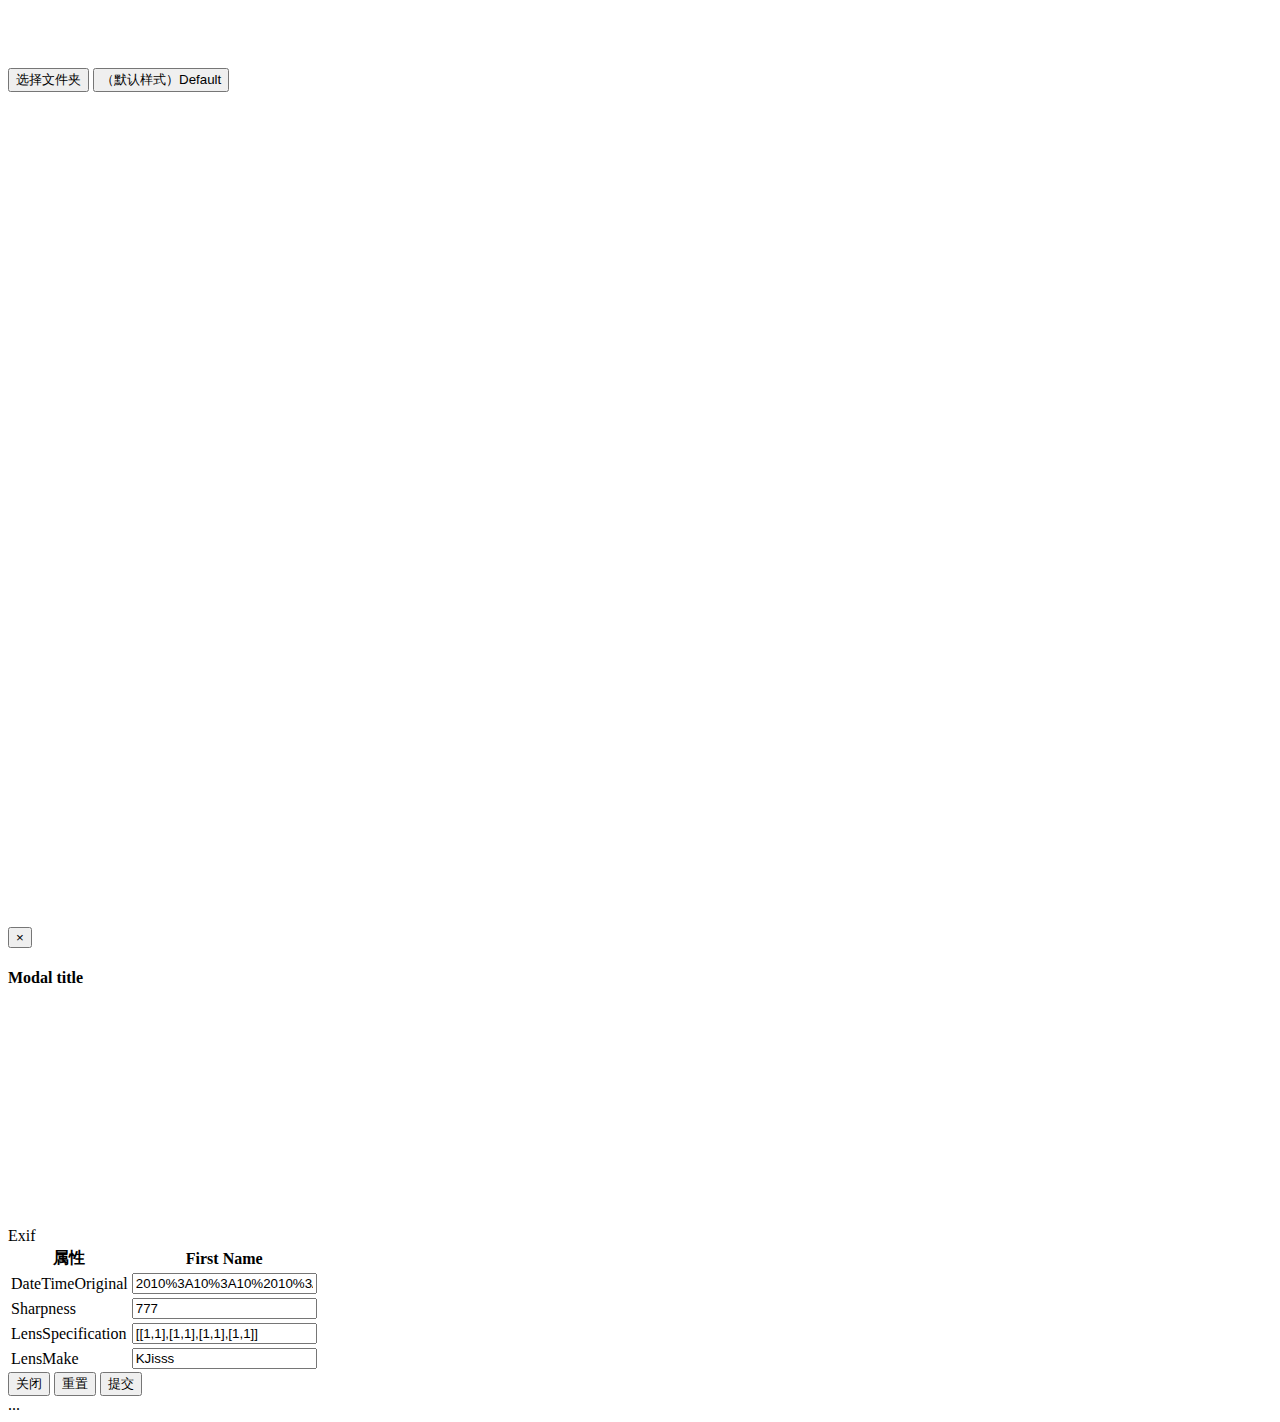
==== index.html @ da3b3359 "初始化提交" ====
<!DOCTYPE html>
<html lang="en">
<head>
    <meta charset="UTF-8">
    <title>Title</title>
    <link rel="stylesheet" type="text/css" media="screen" href="assets/css/bootstrap.min.css?v=3.3.6">
    <link rel="stylesheet" type="text/css" media="screen" href="assets/css/jquery.flex-images.css">
    <link rel="stylesheet" type="text/css" media="screen" href="assets/css/index.css">
    <script src="assets/js/jquery-3.3.1.min.js"></script>
    <script src="assets/js/bootstrap.min.js"></script>
    <script src="assets/js/jquery.flex-images.min.js"></script>
    <script src="assets/js/piexif.js"></script>
    <script src="assets/js/localResizeIMG.js"></script>
</head>
<style type="text/css">
    body {
        padding-top: 60px;
    }

    #imgFlow img:hover {
        border: 1px solid red;
    }

    .t {
        width: 700px;
        overflow: hidden;
    }

    .divtd {
        height: 30px;
        overflow: hidden;
    }


    .th {
        overflow: hidden;
    }

    .te {
        width: 350px;
        height: 30px;
        overflow: hidden;
    }

    .originalImage {
        max-width: 300px;
        height: auto;
    }
</style>
<body>
<input id="pictures" type="file" webkitdirectory name="jpg" size="30" style="display:none"/>
<div id="message"></div>
<div class="container">
    <div class="row">
        <div class="col-lg-6 col-lg-offset-3">
            <button type="button" class="btn btn-default" onclick="$('input[id=pictures]').click();">选择文件夹</button>
            <button type="button" class="btn btn-default" onclick="flexImg()">（默认样式）Default</button>
        </div>
    </div>
    <div class="row">
        <div class="pre-scrollable col-lg-10 col-lg-offset-1" style="height: 800px;margin-top: 35px">
            <div class="flex-images" id="imgFlow">
            </div>
        </div>
    </div>

</div>

<div class="modal fade" id="detailModal" tabindex="-1" role="dialog" aria-labelledby="myModalLabel">
    <div class="modal-dialog" role="document">
        <div class="modal-content">
            <div class="modal-header">
                <button type="button" class="close" data-dismiss="modal" aria-label="Close"><span aria-hidden="true">&times;</span>
                </button>
                <h4 class="modal-title" id="myModalLabel">Modal title</h4>
            </div>
            <div class="image-bg"></div>
            <div class="modal-body">
                <div class="row">
                    <div class="col-lg-12">
                        <div class="panel panel-default" id="output">
                            <!-- Default panel contents -->
                            <div class="panel-heading">Exif</div>
                            <table class="table">
                                <thead>
                                <tr>
                                    <th>属性</th>
                                    <th>First Name</th>
                                </tr>
                                </thead>
                                <tbody>
                                <tr>
                                    <td>DateTimeOriginal</td>
                                    <td>
                                        <input type="text" class="form-control" value="2010%3A10%3A10%2010%3A10%3A10"/>
                                    </td>
                                </tr>
                                <tr>
                                    <td>Sharpness</td>
                                    <td>
                                        <input type="text" class="form-control" value="777"/>
                                    </td>
                                </tr>
                                <tr>
                                    <td>LensSpecification</td>
                                    <td>
                                        <input type="text" class="form-control" value="[[1,1],[1,1],[1,1],[1,1]]"/>
                                    </td>
                                </tr>
                                <tr>
                                    <td>LensMake</td>
                                    <td>
                                        <input type="text" class="form-control" value="KJisss"/>
                                    </td>
                                </tr>
                                </tbody>
                            </table>
                        </div>
                    </div>
                </div>
            </div>
            <div class="modal-footer">
                <button type="button" class="btn btn-default" data-dismiss="modal">关闭</button>
                <button type="button" class="btn btn-primary">重置</button>
                <button type="button" class="btn btn-success">提交</button>
            </div>
        </div>
    </div>
</div>
<div class="modal fade bs-example-modal-lg" tabindex="-1" role="dialog" aria-labelledby="loading">
    <div class="modal-dialog modal-lg" role="document">
        <div class="modal-content">
            ...
        </div>
    </div>
</div>
<script>
    var files;

    function flexImg() {
        $('#imgFlow').flexImages({rowHeight: 100});
    }

    function openDetail(index) {
        $("#output").empty();
        //根据索引取出原始文件,读取exif信息
        let file = files[index];
        var reader = new FileReader();
        reader.readAsDataURL(file);
        reader.onload = function (e1) {
            var dataURL = e1.target.result;
            printExif(dataURL);
            console.log("读取" + file.name);
        };
        $('#detailModal').modal({
            // backdrop: 'static',
            // keyboard: false
            // remote: '/modify.html'

        })
    }

    $('#detailModal').on('hidden.bs.modal', function (e) {

    });


    function loadHeaderBg(url) {
        $(".modal-header").css("background", "url(" + url + ") center center no-repeat");
        $(".modal-header").css("background-size", "100% auto");
    }

    $("#pictures").change(function (e) {
        $('#photoCover').val($(this).val());
        files = e.target.files;
        if (files.length > 1000) {
            alert("请选择少于1000张图片的文件夹");
            $(this).val("")
            return;
        }
        $(files).each(function (index, item) {
            var file = e.target.files[index];
            $(file).localResizeIMG({
                width: 200,
                quality: 0.8,
                success: function (result) {
                    var img = new Image();
                    img.src = result.base64;
                    img.onload = function () {
                        var w = img.width;
                        var h = img.height;
                        var im = $(img).attr("onclick", "openDetail(" + index + ")").attr("img-index", index).attr("img-name", file.name);
                        let flow_div = $('<div class="item" data-w="' + w + '" data-h="' + h + '"></div>');
                        $("#imgFlow").append($(flow_div).append(im));
                    };
                    console.log(result);
                }
            });
        });
    });

    /*打印exif信息*/
    function printExif(dataURL) {
        var originalImg = new Image();
        originalImg.src = dataURL;

        //加载背景图
        loadHeaderBg(dataURL);

        var exif = piexif.load(dataURL);
        var ifds = ["0th", "Exif", "GPS", "Interop", "1st"];
        var s = ""
        for (var i = 0; i < 5; i++) {
            var ifd = ifds[i];
            var ifd_i = "";
            for (var tag in exif[ifd]) {
                var str;
                if (exif[ifd][tag] instanceof Array) {
                    str = JSON.stringify(exif[ifd][tag]);
                } else {
                    str = escape(exif[ifd][tag]);
                }
                ifd_i += ("<tr><td class='te'>" + piexif.TAGS[ifd][tag]["name"] +
                    "</td><td class='te'><div>" +
                    str + "</div></td></tr>");
                console.log(str);
            }
            s += ("<table class='table'><tr><th colspan='2'>" +
                ifd + "</th></tr>" + ifd_i + "</table>");
        }
        // if (exif["thumbnail"]) {
        //     var thumbStr = "data:image/jpeg;base64," + btoa(exif["thumbnail"]);
        //     //$("#imgFlow").append('<div class="item" data-w="170" data-h="150"><img src="'+thumbStr+'"></div>');
        //     var img = "<img src='{img}'></img>".replace("{img}", thumbStr);
        //     s += ("<table class='t'><tr><th class='th'>thumbnail</th></tr><tr><td>" +
        //         img + "</td></tr></table><br>");
        // }
        var newDiv = $("<div class='z'></div>").html(s).hide();

        $("#output").prepend(newDiv);

        originalImg.onload = function () {
            var w = originalImg.width;
            var h = originalImg.height;
            var size = $("<div></div>").text("Original size:" + w + "*" + h);
            var im = $(originalImg).addClass("originalImage");
            // newDiv.prepend(im);
            // newDiv.prepend(size);
        }
        // newDiv.slideDown(2000);
        newDiv.show();
    }

    function handleFileSelect(evt) {
        var file = evt.target.files[0];
        var reader = new FileReader();
        reader.onloadend = function (e) {
            printExif(e.target.result);
        };
        reader.readAsDataURL(file);
    }

    document.getElementById('f').addEventListener('change', handleFileSelect, false);

    /*生成缩略图预览图片*/
    function thumbnail(file) {
        let z = new zz();
        z.compressPhotoUpload({
            file: file, //必传，上传图片
            ratio: 0.1, //默认为0.1   压缩比
            maxsize: 1, //默认为1024,单位为kb    大于此值则做压缩操作
            success: (e) => { //必传，成功后的回调函数，返回的参数是图片信息（对象）
                console.log(e);
                return e.data;
                //document.querySelector("body").innerHTML = `<a href="${}"  download><img id="img" src="${e.data}" width="200px"/></a>`
            }
        });
    }
</script>
</body>
</html>
---- assets/css/index.css ----
.modal-content{
    border: 0px!important;
}
#detailModal .modal-header {
    height: 300px;
    border-bottom: none;
    background: url(../images/564.jpg) center center no-repeat;
    background-size: 100% auto;
}

#detailModal .image-bg {
    position: absolute;
    top: 220px;
    width: 100%;
    height: 80px;
    background-image: -webkit-linear-gradient(top, rgba(231, 51, 104, 0) 0%, rgb(255, 255, 255) 100%);
    background-image: -moz-linear-gradient(top, rgba(231, 51, 104, 0) 0%, rgb(255, 255, 255) 100%);
    background-image: -o-linear-gradient(top, rgba(231, 51, 104, 0) 0%, rgb(255, 255, 255) 100%);
    background-image: linear-gradient(top, rgba(231, 51, 104, 0) 0%, rgb(255, 255, 255) 100%);
}

#detailModal img {
    width: 100%;
    border-radius: 4px;
}
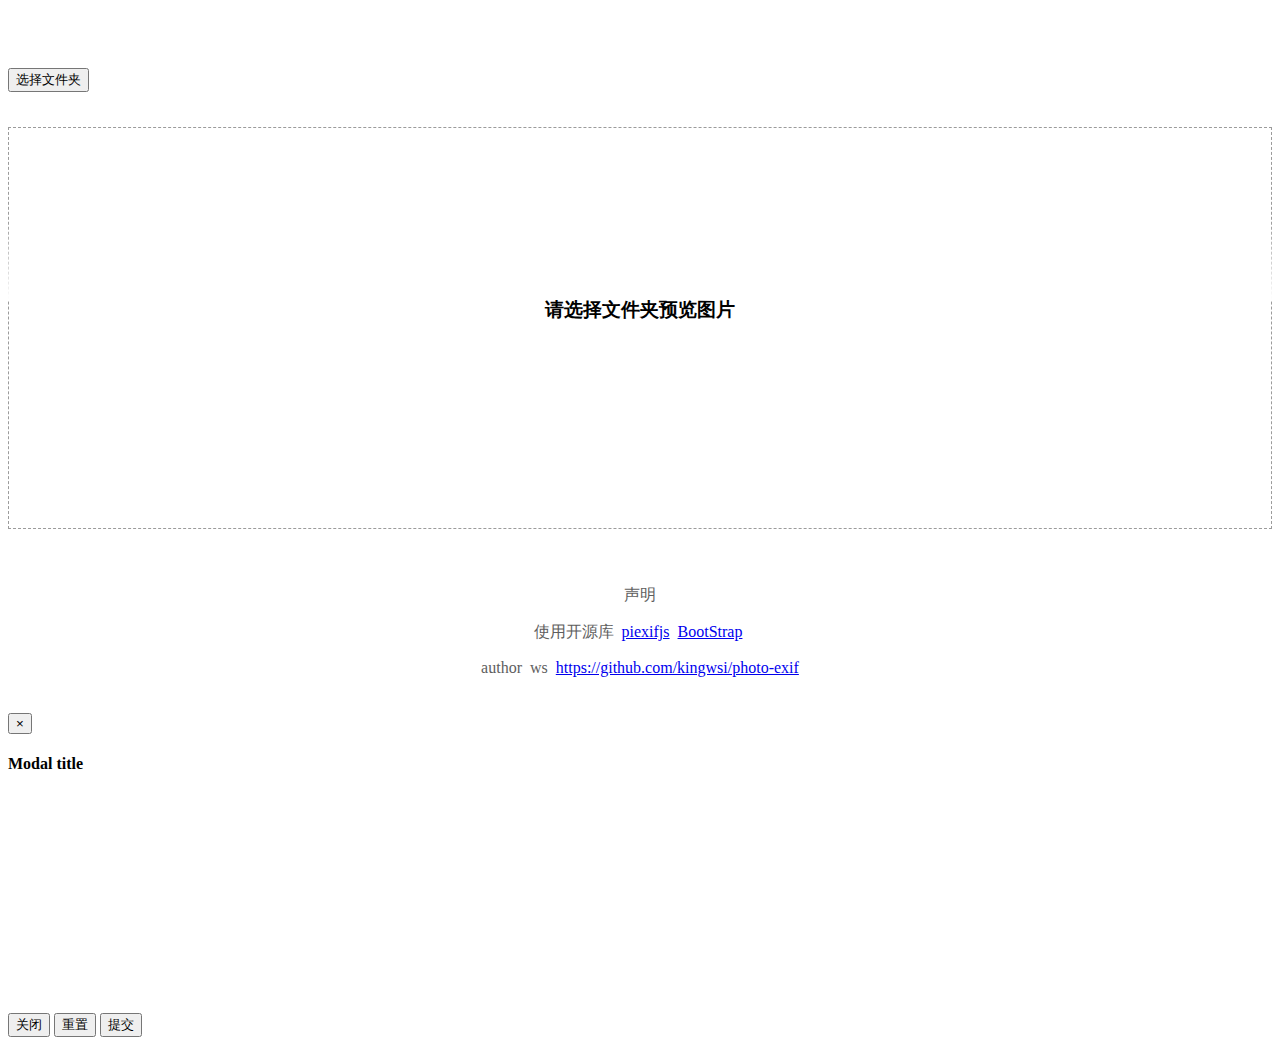
==== commit 66a353e6: "页面优化" ====
--- a/index.html
+++ b/index.html
@@ -2,7 +2,7 @@
 <html lang="en">
 <head>
     <meta charset="UTF-8">
-    <title>Title</title>
+    <title>照片Exif信息查看&修改</title>
     <link rel="stylesheet" type="text/css" media="screen" href="assets/css/bootstrap.min.css?v=3.3.6">
     <link rel="stylesheet" type="text/css" media="screen" href="assets/css/jquery.flex-images.css">
     <link rel="stylesheet" type="text/css" media="screen" href="assets/css/index.css">
@@ -48,22 +48,38 @@
     }
 </style>
 <body>
-<input id="pictures" type="file" webkitdirectory name="jpg" size="30" style="display:none"/>
+<input id="pictures" type="file" webkitdirectory name="jpg" size="30" style="display:none" accept="image/jpeg"/>
 <div id="message"></div>
 <div class="container">
     <div class="row">
-        <div class="col-lg-6 col-lg-offset-3">
-            <button type="button" class="btn btn-default" onclick="$('input[id=pictures]').click();">选择文件夹</button>
-            <button type="button" class="btn btn-default" onclick="flexImg()">（默认样式）Default</button>
+        <div class="col-lg-4 col-lg-offset-4">
+            <button type="button" class="btn btn-default btn-block" onclick="$('input[id=pictures]').click();">选择文件夹
+            </button>
         </div>
     </div>
     <div class="row">
         <div class="pre-scrollable col-lg-10 col-lg-offset-1" style="height: 800px;margin-top: 35px">
             <div class="flex-images" id="imgFlow">
-            </div>
-        </div>
-    </div>
-
+                <div class="welcome">
+                    <h3>请选择文件夹预览图片</h3>
+                </div>
+            </div>
+        </div>
+    </div>
+    <div class="row">
+        <div class="col-lg-10 col-lg-offset-1 foot">
+            <p>声明</p>
+            <p>
+                使用开源库&nbsp;
+                <a href="https://github.com/hMatoba/piexifjs" target="_blank">piexifjs</a>&nbsp;
+                <a href="https://github.com/twbs/bootstrap" target="_blank">BootStrap</a>&nbsp;
+            </p>
+            <p>
+                author&nbsp; <a>ws</a>&nbsp;
+                <a href="https://github.com/kingwsi/photo-exif" target="_blank">https://github.com/kingwsi/photo-exif</a>
+            </p>
+        </div>
+    </div>
 </div>
 
 <div class="modal fade" id="detailModal" tabindex="-1" role="dialog" aria-labelledby="myModalLabel">
@@ -79,42 +95,7 @@
                 <div class="row">
                     <div class="col-lg-12">
                         <div class="panel panel-default" id="output">
-                            <!-- Default panel contents -->
-                            <div class="panel-heading">Exif</div>
-                            <table class="table">
-                                <thead>
-                                <tr>
-                                    <th>属性</th>
-                                    <th>First Name</th>
-                                </tr>
-                                </thead>
-                                <tbody>
-                                <tr>
-                                    <td>DateTimeOriginal</td>
-                                    <td>
-                                        <input type="text" class="form-control" value="2010%3A10%3A10%2010%3A10%3A10"/>
-                                    </td>
-                                </tr>
-                                <tr>
-                                    <td>Sharpness</td>
-                                    <td>
-                                        <input type="text" class="form-control" value="777"/>
-                                    </td>
-                                </tr>
-                                <tr>
-                                    <td>LensSpecification</td>
-                                    <td>
-                                        <input type="text" class="form-control" value="[[1,1],[1,1],[1,1],[1,1]]"/>
-                                    </td>
-                                </tr>
-                                <tr>
-                                    <td>LensMake</td>
-                                    <td>
-                                        <input type="text" class="form-control" value="KJisss"/>
-                                    </td>
-                                </tr>
-                                </tbody>
-                            </table>
+
                         </div>
                     </div>
                 </div>
@@ -127,10 +108,14 @@
         </div>
     </div>
 </div>
-<div class="modal fade bs-example-modal-lg" tabindex="-1" role="dialog" aria-labelledby="loading">
+<div class="modal fade bs-example-modal-lg" tabindex="-1" role="dialog" aria-labelledby="loading" id="loading">
     <div class="modal-dialog modal-lg" role="document">
         <div class="modal-content">
-            ...
+            <div class="progress">
+                <div class="progress-bar progress-bar-striped active" role="progressbar" aria-valuenow="89"
+                     aria-valuemin="0" aria-valuemax="100" style="width: 45%">
+                </div>
+            </div>
         </div>
     </div>
 </div>
@@ -139,6 +124,10 @@
 
     function flexImg() {
         $('#imgFlow').flexImages({rowHeight: 100});
+    }
+
+    function loading(ratio) {
+        $(".progress-bar").attr("aria-valuenow", ratio).attr("style", "width: " + ratio + "%");
     }
 
     function openDetail(index) {
@@ -164,22 +153,31 @@
 
     });
 
-
     function loadHeaderBg(url) {
         $(".modal-header").css("background", "url(" + url + ") center center no-repeat");
         $(".modal-header").css("background-size", "100% auto");
     }
 
     $("#pictures").change(function (e) {
-        $('#photoCover').val($(this).val());
         files = e.target.files;
         if (files.length > 1000) {
             alert("请选择少于1000张图片的文件夹");
-            $(this).val("")
+            $(this).val("");
             return;
         }
+        $('#imgFlow').empty();
+        /*加载进度条*/
+        $(".progress-bar").attr("style", "width: 0%");
+        $('#loading').modal();
+        var count = 1;
+        var length = files.length;
         $(files).each(function (index, item) {
             var file = e.target.files[index];
+            let fileFormat = file.name.substring(file.name.lastIndexOf(".")).toLowerCase();
+            if (!fileFormat.match(/.png|.jpg|.jpeg|.gif/)) {
+                length--;
+                console.log(length);
+            }
             $(file).localResizeIMG({
                 width: 200,
                 quality: 0.8,
@@ -192,8 +190,14 @@
                         var im = $(img).attr("onclick", "openDetail(" + index + ")").attr("img-index", index).attr("img-name", file.name);
                         let flow_div = $('<div class="item" data-w="' + w + '" data-h="' + h + '"></div>');
                         $("#imgFlow").append($(flow_div).append(im));
+                        var ratio = (count++ / length).toFixed(2);
+                        loading(ratio * 100);
+                        console.log(ratio);
+                        if (ratio == 1) {
+                            flexImg();
+                            $('#loading').modal('hide')
+                        }
                     };
-                    console.log(result);
                 }
             });
         });
@@ -250,32 +254,6 @@
         // newDiv.slideDown(2000);
         newDiv.show();
     }
-
-    function handleFileSelect(evt) {
-        var file = evt.target.files[0];
-        var reader = new FileReader();
-        reader.onloadend = function (e) {
-            printExif(e.target.result);
-        };
-        reader.readAsDataURL(file);
-    }
-
-    document.getElementById('f').addEventListener('change', handleFileSelect, false);
-
-    /*生成缩略图预览图片*/
-    function thumbnail(file) {
-        let z = new zz();
-        z.compressPhotoUpload({
-            file: file, //必传，上传图片
-            ratio: 0.1, //默认为0.1   压缩比
-            maxsize: 1, //默认为1024,单位为kb    大于此值则做压缩操作
-            success: (e) => { //必传，成功后的回调函数，返回的参数是图片信息（对象）
-                console.log(e);
-                return e.data;
-                //document.querySelector("body").innerHTML = `<a href="${}"  download><img id="img" src="${e.data}" width="200px"/></a>`
-            }
-        });
-    }
 </script>
 </body>
 </html>--- a/assets/css/index.css
+++ b/assets/css/index.css
@@ -1,11 +1,18 @@
-
+.welcome{
+    display: block;
+    text-align: center;
+    padding-top: 150px;
+}
+.pre-scrollable{
+    border: #9b9b9b dashed 1px;
+    max-height: 400px;
+}
 .modal-content{
     border: 0px!important;
 }
 #detailModal .modal-header {
     height: 300px;
     border-bottom: none;
-    background: url(../images/564.jpg) center center no-repeat;
     background-size: 100% auto;
 }
 
@@ -23,4 +30,13 @@
 #detailModal img {
     width: 100%;
     border-radius: 4px;
+}
+.foot{
+    margin-top: 20px;
+    text-align: center;
+    padding: 20px 0px;
+    color: #5e5e5e;
+}
+.foot p{
+    display: block;
 }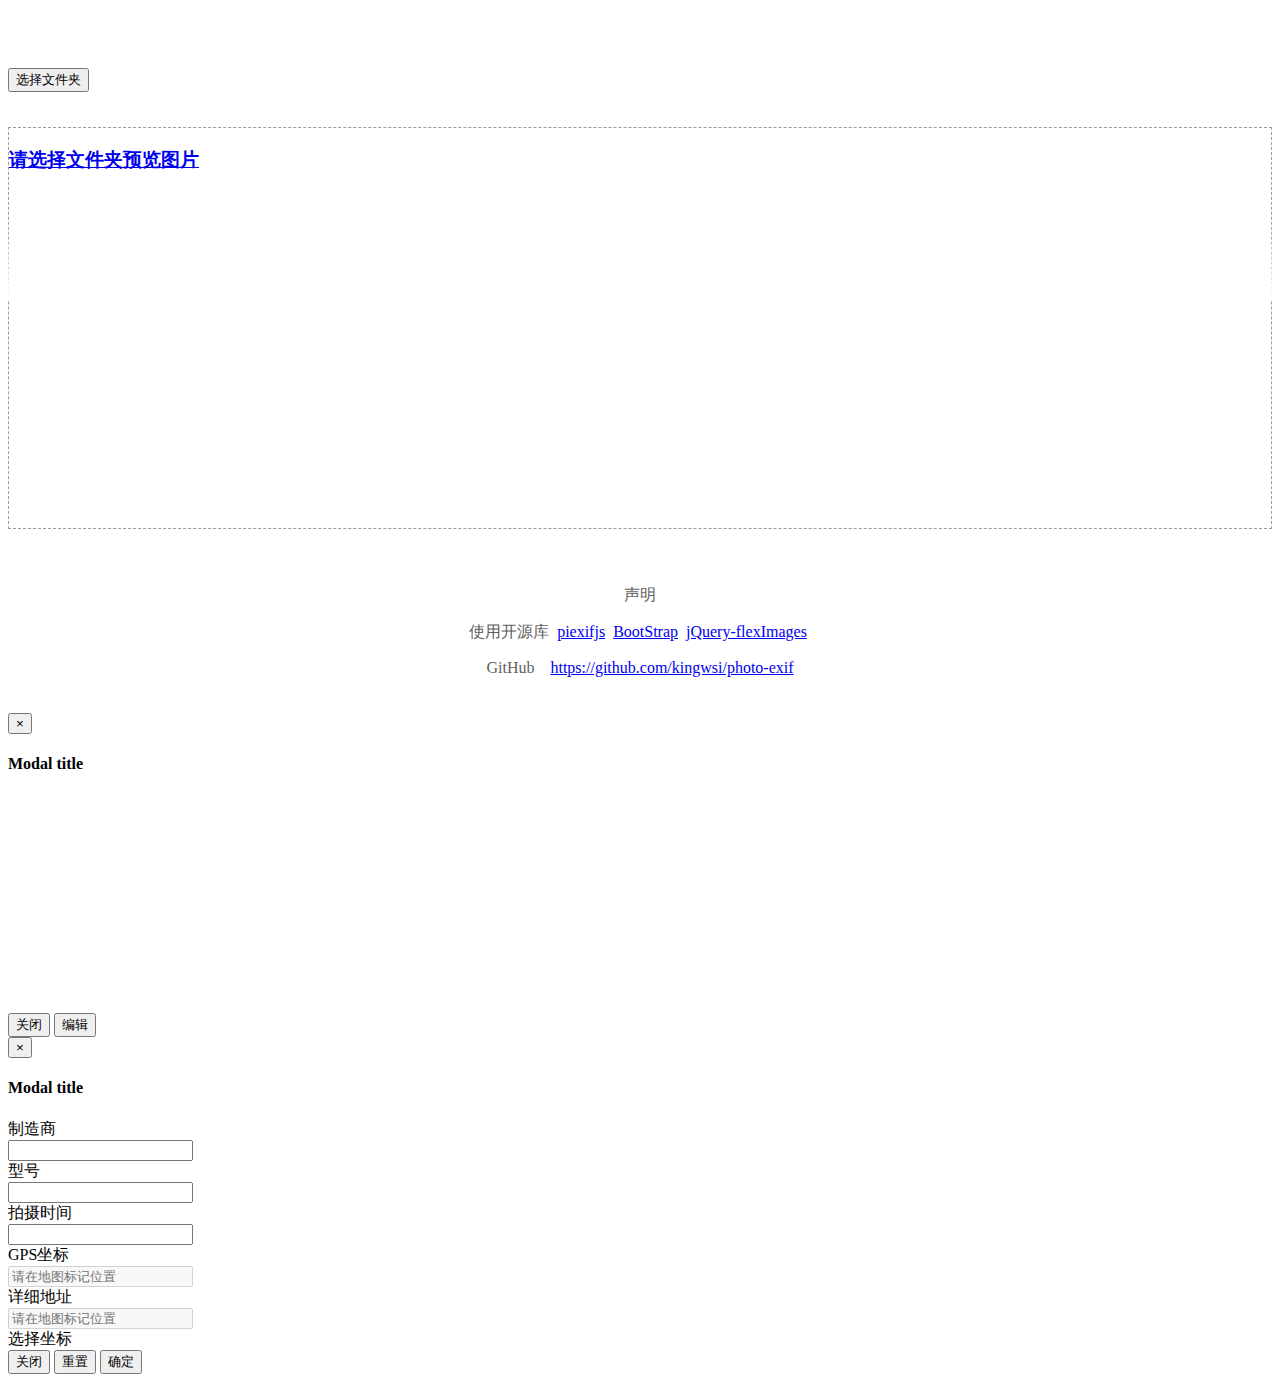
==== commit b815e249: "https修复" ====
--- a/index.html
+++ b/index.html
@@ -3,65 +3,38 @@
 <head>
     <meta charset="UTF-8">
     <title>照片Exif信息查看&修改</title>
+    <link rel="icon" type="image/png" href="./assets/images/favicon.ico" sizes="32x32">
     <link rel="stylesheet" type="text/css" media="screen" href="assets/css/bootstrap.min.css?v=3.3.6">
-    <link rel="stylesheet" type="text/css" media="screen" href="assets/css/jquery.flex-images.css">
     <link rel="stylesheet" type="text/css" media="screen" href="assets/css/index.css">
-    <script src="assets/js/jquery-3.3.1.min.js"></script>
-    <script src="assets/js/bootstrap.min.js"></script>
-    <script src="assets/js/jquery.flex-images.min.js"></script>
-    <script src="assets/js/piexif.js"></script>
-    <script src="assets/js/localResizeIMG.js"></script>
+    <script src="./assets/js/jquery-3.3.1.min.js"></script>
+    <script src="./assets/js/bootstrap.min.js"></script>
+    <script src="./assets/js/jquery.flex-images.min.js"></script>
+    <script src="./assets/js/piexif.js"></script>
+    <script src="./assets/js/localResizeIMG.js"></script>
 </head>
 <style type="text/css">
     body {
         padding-top: 60px;
     }
-
-    #imgFlow img:hover {
-        border: 1px solid red;
-    }
-
-    .t {
-        width: 700px;
-        overflow: hidden;
-    }
-
-    .divtd {
-        height: 30px;
-        overflow: hidden;
-    }
-
-
-    .th {
-        overflow: hidden;
-    }
-
-    .te {
-        width: 350px;
-        height: 30px;
-        overflow: hidden;
-    }
-
-    .originalImage {
-        max-width: 300px;
-        height: auto;
-    }
 </style>
+<script type="text/javascript" src="https://api.map.baidu.com/getscript?v=2.0&ak=SjIq3YIPfcmGhLCkmHux58m0wtI7ZxCl">
+</script>
 <body>
 <input id="pictures" type="file" webkitdirectory name="jpg" size="30" style="display:none" accept="image/jpeg"/>
 <div id="message"></div>
 <div class="container">
     <div class="row">
         <div class="col-lg-4 col-lg-offset-4">
-            <button type="button" class="btn btn-default btn-block" onclick="$('input[id=pictures]').click();">选择文件夹
+            <button type="button" class="btn btn-default btn-block select-input"
+                    onclick="$('input[id=pictures]').click();">选择文件夹
             </button>
         </div>
     </div>
     <div class="row">
         <div class="pre-scrollable col-lg-10 col-lg-offset-1" style="height: 800px;margin-top: 35px">
             <div class="flex-images" id="imgFlow">
-                <div class="welcome">
-                    <h3>请选择文件夹预览图片</h3>
+                <div class="show-msg" onclick="$('input[id=pictures]').click();">
+                    <h3><a href="javascript:;">请选择文件夹预览图片</a></h3>
                 </div>
             </div>
         </div>
@@ -73,22 +46,25 @@
                 使用开源库&nbsp;
                 <a href="https://github.com/hMatoba/piexifjs" target="_blank">piexifjs</a>&nbsp;
                 <a href="https://github.com/twbs/bootstrap" target="_blank">BootStrap</a>&nbsp;
+                <a href="https://github.com/Pixabay/jQuery-flexImages" target="_blank">jQuery-flexImages</a>&nbsp;
             </p>
             <p>
-                author&nbsp; <a>ws</a>&nbsp;
-                <a href="https://github.com/kingwsi/photo-exif" target="_blank">https://github.com/kingwsi/photo-exif</a>
+                GitHub&nbsp; &nbsp;
+                <a href="https://github.com/kingwsi/photo-exif"
+                   target="_blank">https://github.com/kingwsi/photo-exif</a>
             </p>
+
         </div>
     </div>
 </div>
-
+<!--查看模态框-->
 <div class="modal fade" id="detailModal" tabindex="-1" role="dialog" aria-labelledby="myModalLabel">
     <div class="modal-dialog" role="document">
         <div class="modal-content">
             <div class="modal-header">
                 <button type="button" class="close" data-dismiss="modal" aria-label="Close"><span aria-hidden="true">&times;</span>
                 </button>
-                <h4 class="modal-title" id="myModalLabel">Modal title</h4>
+                <h4 class="modal-title" id="detailLabel">Modal title</h4>
             </div>
             <div class="image-bg"></div>
             <div class="modal-body">
@@ -102,12 +78,75 @@
             </div>
             <div class="modal-footer">
                 <button type="button" class="btn btn-default" data-dismiss="modal">关闭</button>
-                <button type="button" class="btn btn-primary">重置</button>
-                <button type="button" class="btn btn-success">提交</button>
+                <button type="button" class="btn btn-primary" id="editBtn">编辑</button>
             </div>
         </div>
     </div>
 </div>
+<!--编辑模态框-->
+<div class="modal fade" id="editModal" tabindex="-1" role="dialog" aria-labelledby="myModalLabel">
+    <div class="modal-dialog" role="document">
+        <div class="modal-content">
+            <div class="modal-header">
+                <button type="button" class="close" data-dismiss="modal" aria-label="Close"><span aria-hidden="true">&times;</span>
+                </button>
+                <h4 class="modal-title" id="edit-file-name">Modal title</h4>
+            </div>
+            <div class="image-bg"></div>
+            <div class="modal-body">
+                <div class="col-lg-12">
+                    <form class="form-horizontal" id="edit-form">
+                        <div class="form-group">
+                            <label class="col-sm-2 control-label">制造商</label>
+                            <div class="col-sm-10">
+                                <input type="text" class="form-control" name="make">
+                            </div>
+                        </div>
+                        <div class="form-group">
+                            <label class="col-sm-2 control-label">型号</label>
+                            <div class="col-sm-10">
+                                <input type="text" class="form-control" name="model">
+                            </div>
+                        </div>
+                        <div class="form-group">
+                            <label class="col-sm-2 control-label">拍摄时间</label>
+                            <div class="col-sm-10">
+                                <input type="text" class="form-control" name="date">
+                            </div>
+                        </div>
+                        <div class="form-group">
+                            <label class="col-sm-2 control-label">GPS坐标</label>
+                            <div class="col-sm-10">
+                                <input type="text" class="form-control" placeholder="请在地图标记位置" id="coordinate" disabled>
+                            </div>
+                        </div>
+                        <div class="form-group">
+                            <label class="col-sm-2 control-label">详细地址</label>
+                            <div class="col-sm-10">
+                                <input type="text" class="form-control" placeholder="请在地图标记位置" id="address" disabled>
+                            </div>
+                        </div>
+                        <div class="form-group">
+                            <label class="col-sm-2 control-label">选择坐标</label>
+                            <div class="col-sm-10">
+                                <div class="sel-gps" id="allmap"></div>
+                            </div>
+                        </div>
+                    </form>
+                </div>
+            </div>
+            <div class="modal-footer">
+                <button type="button" class="btn btn-default" data-dismiss="modal">关闭</button>
+                <button type="button" class="btn btn-primary"
+                        onclick="initPoint('35,1,42,1,4943,100','114,1,16,1,4503,100')">
+                    重置
+                </button>
+                <button type="button" class="btn btn-success" id="writeBtn">确定</button>
+            </div>
+        </div>
+    </div>
+</div>
+<!--读取进度-->
 <div class="modal fade bs-example-modal-lg" tabindex="-1" role="dialog" aria-labelledby="loading" id="loading">
     <div class="modal-dialog modal-lg" role="document">
         <div class="modal-content">
@@ -120,8 +159,12 @@
     </div>
 </div>
 <script>
+	var ua = navigator.userAgent.toLocaleLowerCase();
+	if (ua.match(/chrome/) == null) {
+		alert("当前浏览器不是Chrome，工具可能无法正常使用")
+	}
+        
     var files;
-
     function flexImg() {
         $('#imgFlow').flexImages({rowHeight: 100});
     }
@@ -130,34 +173,34 @@
         $(".progress-bar").attr("aria-valuenow", ratio).attr("style", "width: " + ratio + "%");
     }
 
+    /*打开模态框查看详情*/
     function openDetail(index) {
         $("#output").empty();
+        $("#editBtn").attr("onclick", "edit_simple(" + index + ")");
         //根据索引取出原始文件,读取exif信息
         let file = files[index];
+		$("#detailLabel").text(file.name);
         var reader = new FileReader();
         reader.readAsDataURL(file);
         reader.onload = function (e1) {
             var dataURL = e1.target.result;
             printExif(dataURL);
-            console.log("读取" + file.name);
         };
         $('#detailModal').modal({
             // backdrop: 'static',
             // keyboard: false
-            // remote: '/modify.html'
-
         })
     }
 
+    $("#editBtn").click(function () {
+
+    });
+
     $('#detailModal').on('hidden.bs.modal', function (e) {
 
     });
 
-    function loadHeaderBg(url) {
-        $(".modal-header").css("background", "url(" + url + ") center center no-repeat");
-        $(".modal-header").css("background-size", "100% auto");
-    }
-
+    /*加载文件*/
     $("#pictures").change(function (e) {
         files = e.target.files;
         if (files.length > 1000) {
@@ -166,8 +209,9 @@
             return;
         }
         $('#imgFlow').empty();
-        /*加载进度条*/
-        $(".progress-bar").attr("style", "width: 0%");
+
+        /*显示加载进度条*/
+        $(".progress-bar").attr("style", "width: 10%");
         $('#loading').modal();
         var count = 1;
         var length = files.length;
@@ -191,9 +235,12 @@
                         let flow_div = $('<div class="item" data-w="' + w + '" data-h="' + h + '"></div>');
                         $("#imgFlow").append($(flow_div).append(im));
                         var ratio = (count++ / length).toFixed(2);
-                        loading(ratio * 100);
-                        console.log(ratio);
+                        if (count % 5 == 0) {
+                            console.log("更新进度条" + ratio);
+                            loading(ratio * 100);
+                        }
                         if (ratio == 1) {
+                            /*所有图片加载完成*/
                             flexImg();
                             $('#loading').modal('hide')
                         }
@@ -207,13 +254,10 @@
     function printExif(dataURL) {
         var originalImg = new Image();
         originalImg.src = dataURL;
-
         //加载背景图
-        loadHeaderBg(dataURL);
-
         var exif = piexif.load(dataURL);
         var ifds = ["0th", "Exif", "GPS", "Interop", "1st"];
-        var s = ""
+        var s = "";
         for (var i = 0; i < 5; i++) {
             var ifd = ifds[i];
             var ifd_i = "";
@@ -223,22 +267,17 @@
                     str = JSON.stringify(exif[ifd][tag]);
                 } else {
                     str = escape(exif[ifd][tag]);
+                    if (str.length < 100){
+                        str = decodeURI(str);
+                    }
                 }
-                ifd_i += ("<tr><td class='te'>" + piexif.TAGS[ifd][tag]["name"] +
-                    "</td><td class='te'><div>" +
+                ifd_i += ("<tr><td>" + piexif.TAGS[ifd][tag]["name"] +
+                    "</td><td><div class='te' title='" + str + "'>" +
                     str + "</div></td></tr>");
-                console.log(str);
             }
             s += ("<table class='table'><tr><th colspan='2'>" +
                 ifd + "</th></tr>" + ifd_i + "</table>");
         }
-        // if (exif["thumbnail"]) {
-        //     var thumbStr = "data:image/jpeg;base64," + btoa(exif["thumbnail"]);
-        //     //$("#imgFlow").append('<div class="item" data-w="170" data-h="150"><img src="'+thumbStr+'"></div>');
-        //     var img = "<img src='{img}'></img>".replace("{img}", thumbStr);
-        //     s += ("<table class='t'><tr><th class='th'>thumbnail</th></tr><tr><td>" +
-        //         img + "</td></tr></table><br>");
-        // }
         var newDiv = $("<div class='z'></div>").html(s).hide();
 
         $("#output").prepend(newDiv);
@@ -248,12 +287,206 @@
             var h = originalImg.height;
             var size = $("<div></div>").text("Original size:" + w + "*" + h);
             var im = $(originalImg).addClass("originalImage");
-            // newDiv.prepend(im);
-            // newDiv.prepend(size);
+            newDiv.prepend(im);
+            newDiv.prepend(size);
+        };
+        newDiv.show();
+    }
+
+    /*简单编辑模式*/
+    function edit_simple(index) {
+		$("#edit-form")[0].reset();
+        $('#detailModal').modal('hide');
+        //根据索引取出原始文件,读取exif信息
+        let file = files[index];
+		$("#edit-file-name").text(file.name);
+        var reader = new FileReader();
+        reader.readAsDataURL(file);
+        reader.onload=function () {
+            var dataURL = reader.result;
+            var exif = piexif.load(dataURL);
+            /*初始化坐标*/
+            console.log("经纬度："+exif["GPS"]["2"]+","+exif["GPS"]["4"]);
+            initPoint(exif["GPS"]["2"] + "", exif["GPS"]["4"] + "");
+            $("input[name='date']").val(exif["Exif"]["36867"]);
+            $("input[name='make']").val(exif["0th"]["271"]);
+            $("input[name='model']").val(exif["0th"]["272"])
+        };
+        $('#editModal').modal({
+            backdrop: 'static',
+            keyboard: false
+        });
+    }
+
+    /**
+     * 度分秒转度数
+     * @param latitude 纬度
+     * @param longitude 经度
+     */
+    function initPoint(latitude, longitude) {
+        let res = {};
+        var lat = latitude.split(",");
+        var lon = longitude.split(",");
+        var latLon = new Array(lat, lon);
+        $.each(latLon, function (index, item) {
+            if (item.length != 6) {
+                return;
+            }
+            var d = item[0];
+            var f = item[2];
+            var m = item[4] / 100;
+            var f = parseFloat(f) + parseFloat(m / 60);
+            var du = parseFloat(f / 60) + parseFloat(d);
+            latLon[index] = du;
+        });
+
+        point = new BMap.Point(latLon[1], latLon[0]);
+        //坐标转换成地址
+        geoc.getLocation(point, function (rs) {
+            var addComp = rs.addressComponents;
+            var address = addComp.province + addComp.city + addComp.district + addComp.street + addComp.streetNumber;
+            $('#coordinate').val(latLon[1] + "," + latLon[0]);
+            $("#address").val(address)
+        });
+        /*原始坐标 WGS84*/
+        // var markergg = new BMap.Marker(point);
+        // map.addOverlay(markergg); //
+        map.centerAndZoom(point, 12); // 中心点
+        //坐标转换完之后的回调函数
+        translateCallback = function (data) {
+            if (data.status === 0) {
+                var marker = new BMap.Marker(data.points[0]);
+                markersArray.push(marker);
+                map.addOverlay(marker);
+                map.setCenter(data.points[0]);
+            }
+        };
+        /*坐标转换成百度坐标*/
+        setTimeout(function () {
+            var convertor = new BMap.Convertor();
+            var pointArr = [];
+            pointArr.push(point);
+            convertor.translate(pointArr, 1, 5, translateCallback)
+        }, 1000);
+    }
+
+    var map = new BMap.Map("allmap");
+    var geoc = new BMap.Geocoder();   //地址解析对象
+    var markersArray = [];
+    var geolocation = new BMap.Geolocation();
+
+
+    geolocation.getCurrentPosition(function (r) {
+        if (this.getStatus() == BMAP_STATUS_SUCCESS) {
+            var mk = new BMap.Marker(r.point);
+            map.addOverlay(mk);
+            map.panTo(r.point);
+            map.enableScrollWheelZoom(true);
+        } else {
+            alert('failed' + this.getStatus());
         }
-        // newDiv.slideDown(2000);
-        newDiv.show();
-    }
+    }, {enableHighAccuracy: true});
+    map.addEventListener("click", showInfo);
+
+
+    //清除标识
+    function clearOverlays() {
+        if (markersArray) {
+            for (i in markersArray) {
+                map.removeOverlay(markersArray[i])
+            }
+        }
+    }
+
+    //地图上标注
+    function addMarker(point) {
+        var marker = new BMap.Marker(point);
+        markersArray.push(marker);
+        clearOverlays();
+        map.addOverlay(marker);
+    }
+
+    //点击地图时间处理
+    function showInfo(e) {
+        var gps = e.point.lng + "," + e.point.lat;
+        $('#coordinate').val(gps);
+        geoc.getLocation(e.point, function (rs) {
+            var addComp = rs.addressComponents;
+            var address = addComp.province + addComp.city + addComp.district + addComp.street + addComp.streetNumber;
+            $("#address").val(address)
+        });
+        addMarker(e.point);
+    }
+	
+    //写入照片信息
+    $("#writeBtn").click(function () {
+		var du1;
+		var fen;
+		var miao;
+        var make = $("input[name='make']").val();
+        var model = $("input[name='model']").val();
+        var date = $("input[name='date']").val();
+        var coordinate = $("#coordinate").val();
+        console.log(make+"\n"+model+"\n"+date+"\n"+coordinate)
+		var dataUrl = $(".originalImage").attr("src");
+		// make exif data
+		var zerothIfd = {};
+		var exifIfd = {};
+		var gpsIfd = {};
+		zerothIfd[piexif.ImageIFD.Make] = make;
+		zerothIfd[piexif.ImageIFD.Model] = model;
+		zerothIfd[piexif.ImageIFD.XResolution] = [72, 1];
+		zerothIfd[piexif.ImageIFD.YResolution] = [72, 1];
+		zerothIfd[piexif.ImageIFD.Software] = "photo-exif";
+		exifIfd[piexif.ExifIFD.DateTimeOriginal] = date;
+		exifIfd[piexif.ExifIFD.LensMake] = make;
+		exifIfd[piexif.ExifIFD.LensModel] = model;
+		gpsIfd[piexif.GPSIFD.GPSLatitudeRef] = "N";
+		gpsIfd[piexif.GPSIFD.GPSLongitudeRef] = "E";
+		var latlon = coordinate.split(",");
+		if(latlon.length != 2){
+			return;
+		}
+		$.each(latlon,function(index,item){
+			var str1 = item.split(".");
+			if(str1.length!=2) return;
+			du1 = str1[0];
+			var tp = "0."+str1[1]
+			var tp = String(tp*60);		//这里进行了强制类型转换
+			var str2 = tp.split(".");
+			fen =str2[0];
+			tp = "0."+str2[1];
+			tp = tp*60;
+			miao = tp;
+			if(index == 0) gpsIfd[piexif.GPSIFD.GPSLongitude] = [[du1,1],[fen,1],[miao,100]];
+			if(index == 1) gpsIfd[piexif.GPSIFD.GPSLatitude] = [[du1,1],[fen,1],[miao,100]];
+			// [[114,1],[16,1],[4503,100]]
+		})
+		
+		var exifObj = {"0th":zerothIfd, "Exif":exifIfd, "GPS":gpsIfd};
+		
+		// get exif binary as "string" type
+		var exifBytes = piexif.dump(exifObj);
+		var jpeg = piexif.insert(exifBytes, dataUrl);
+		downloadIMG(jpeg,$("#edit-file-name").text())
+    })
+	
+	//下载图片
+	function downloadIMG(jpeg, fileName) {
+		var str = atob(jpeg.split(",")[1]);
+		var data = [];
+		for (var p=0; p<str.length; p++) {
+		    data[p] = str.charCodeAt(p);
+		}
+		var ua = new Uint8Array(data);
+		var blob = new Blob([ua], {type: "image/jpeg"});
+		var aLink = document.createElement('a');
+		var evt = document.createEvent("HTMLEvents");
+		evt.initEvent("click", false, false);//initEvent 不加后两个参数在FF下会报错, 感谢 Barret Lee 的反馈
+		aLink.download = fileName;
+		aLink.href = URL.createObjectURL(blob);
+		aLink.click();
+	}
 </script>
 </body>
 </html>